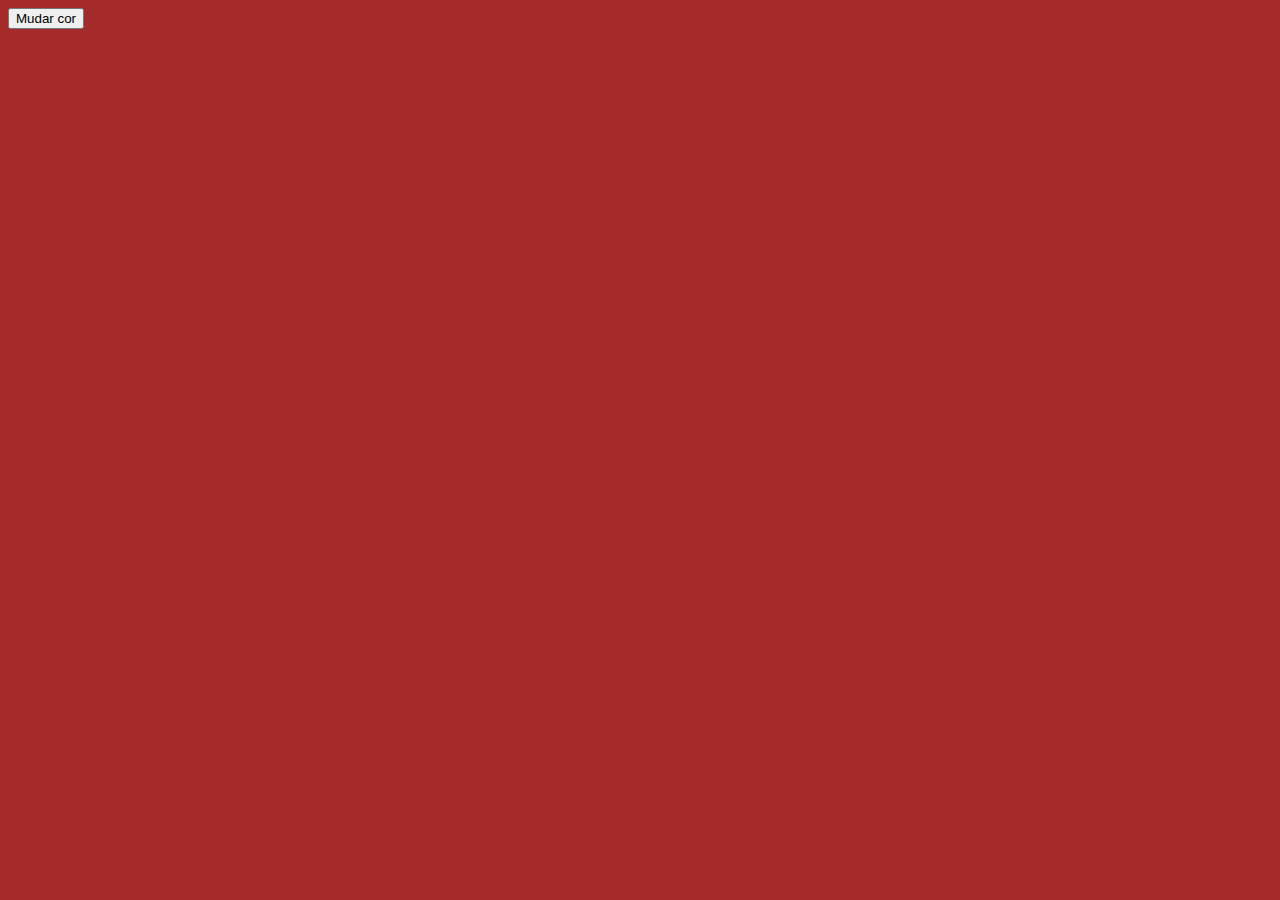
==== Lost Puppy Finder/index.html @ 1b266e0c "add" ====
<!DOCTYPE html>
<html lang="pt-br">
<head>
    <meta charset="UTF-8">
    <meta name="viewport" content="width=device-width, initial-scale=1.0">
    <title>Lost Puppy Finder</title>
    <link rel="stylesheet" href="style.css">
</head>
<body id="cor_fundo">
    <header></header>
    <main>
        
        <button onclick="mudar_cor()">Mudar cor</button>
    
    </main>
    <footer></footer>
    <script src="mudar_cor.js"></script>
</body>
</html>
---- Lost Puppy Finder/style.css ----
/* .fundo_cor{
    background-color: aquamarine;
}
.fundo_principal{
    background-color: black;
} */

#cor_fundo{
    background-color: brown;
}
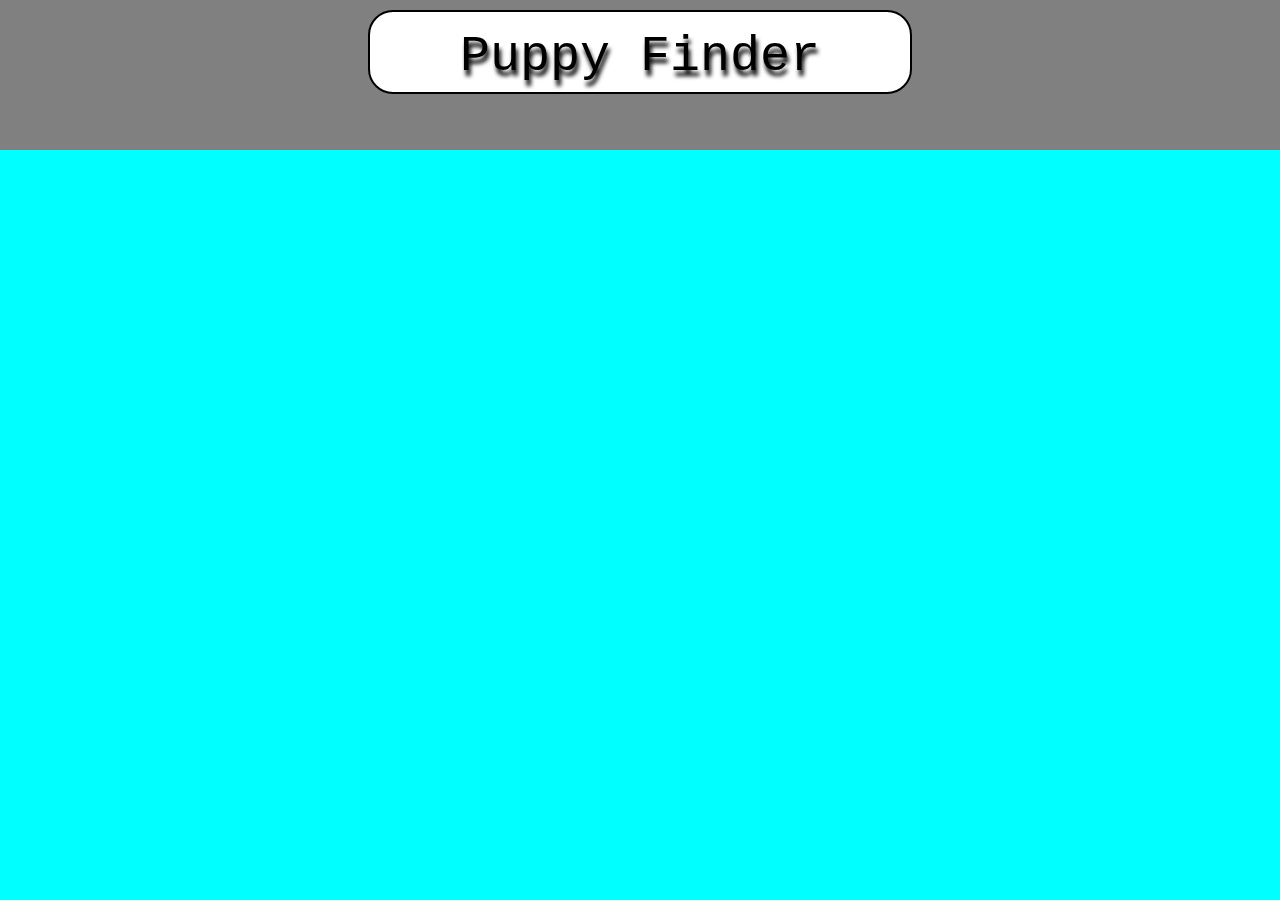
==== commit 74e1997a: "add" ====
--- a/Lost Puppy Finder/index.html
+++ b/Lost Puppy Finder/index.html
@@ -4,16 +4,15 @@
     <meta charset="UTF-8">
     <meta name="viewport" content="width=device-width, initial-scale=1.0">
     <title>Lost Puppy Finder</title>
+    <link rel="stylesheet" href="reset.css">
     <link rel="stylesheet" href="style.css">
 </head>
-<body id="cor_fundo">
-    <header></header>
-    <main>
-        
-        <button onclick="mudar_cor()">Mudar cor</button>
-    
+<body style="background-color: aqua;">
+    <header>
+        <h1>Puppy Finder</h1>
+    </header>
+    <main style="background-color: black;">
+
     </main>
-    <footer></footer>
-    <script src="mudar_cor.js"></script>
 </body>
 </html>--- a/Lost Puppy Finder/style.css
+++ b/Lost Puppy Finder/style.css
@@ -1,12 +1,34 @@
-
-/* .fundo_cor{
-    background-color: aquamarine;
+body{
+    font-family: 'Courier New', Courier, monospace;
 }
-.fundo_principal{
-    background-color: black;
-} */
-
-#cor_fundo{
-    background-color: brown;
+header{
+    background-color: rgb(128, 128, 128);
+    height: 150px;
+    width: 100vw;
+    display: flex;
+    justify-content: center;
+}
+h1{
+    text-align: center;
+    height: 40px;
+    width: 500px;
+    font-size: 50px;
+    background-color: white;
+    border-radius: 25px;
+    text-shadow: 2px 6px 4px ;
+    padding: 20px;
+    margin: 10px;
+    border: 2px solid black;
+    }
+h1:hover{
+    transform: scale(1.1);
+}
+main{
+    background-color: aqua;
 }
 
+main > #conterner{
+    background-color: aqua;
+  
+}
+
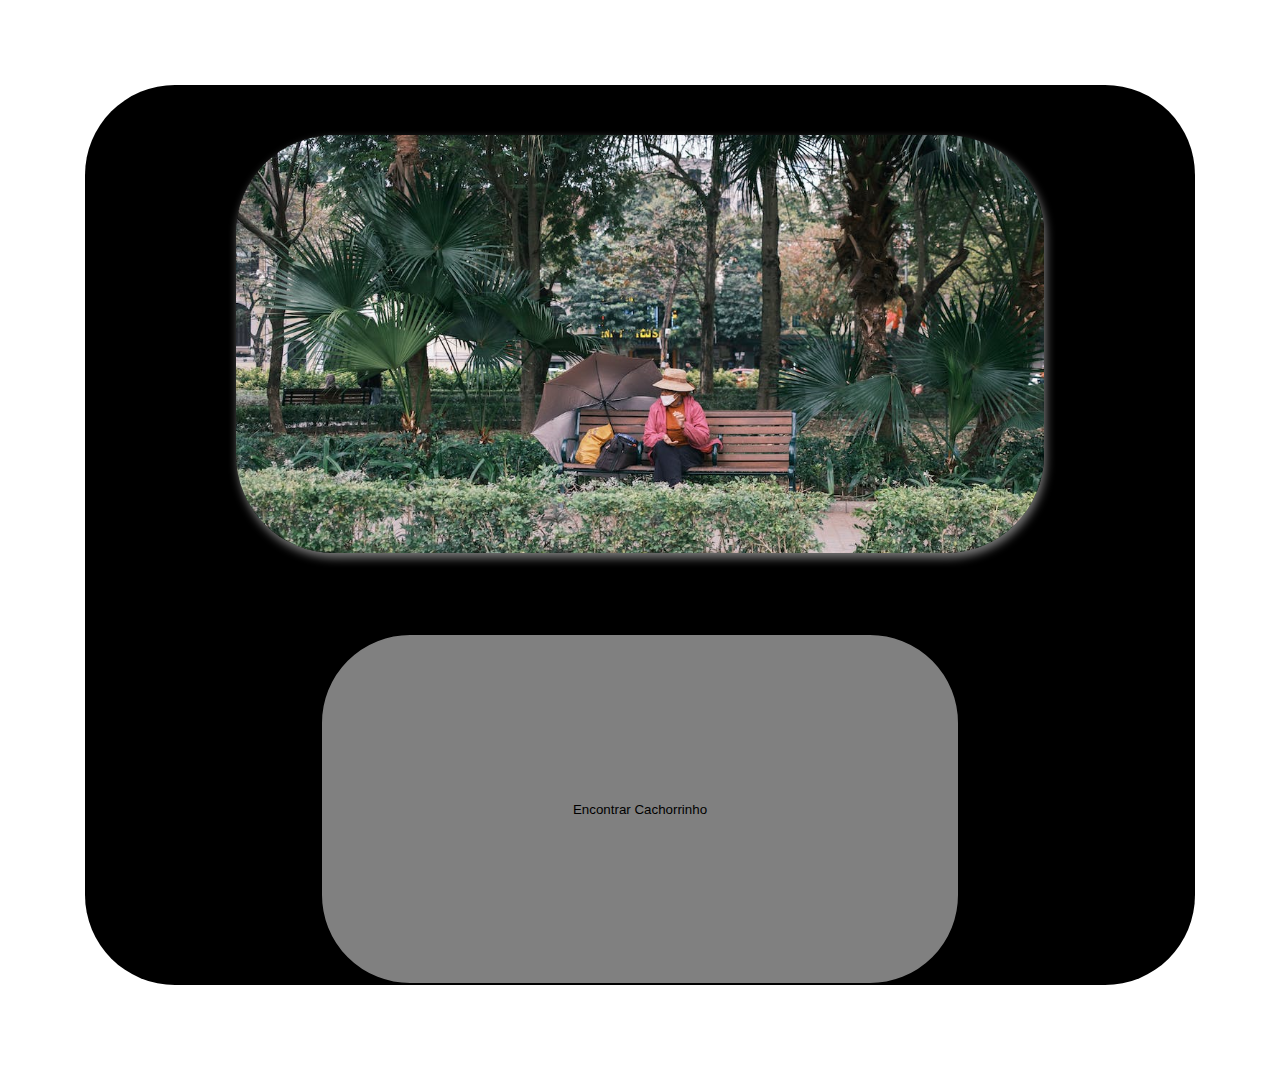
==== commit 09c0feef: "add" ====
--- a/Lost Puppy Finder/index.html
+++ b/Lost Puppy Finder/index.html
@@ -3,16 +3,15 @@
 <head>
     <meta charset="UTF-8">
     <meta name="viewport" content="width=device-width, initial-scale=1.0">
-    <title>Lost Puppy Finder</title>
-    <link rel="stylesheet" href="reset.css">
     <link rel="stylesheet" href="style.css">
+    <title>Document</title>
 </head>
-<body style="background-color: aqua;">
-    <header>
-        <h1>Puppy Finder</h1>
-    </header>
-    <main style="background-color: black;">
-
-    </main>
+<body>
+    <button id="encontrarCachorrinho">Encontrar Cachorrinho</button>
+    <div id="parque">
+      <img src="assets/img/pexels-anna-shvets-4588435.jpg" alt="Cachorrinho Perdido">
+    </div>
+  
+    <script src="mudar_cor.js"></script>
 </body>
 </html>--- a/Lost Puppy Finder/style.css
+++ b/Lost Puppy Finder/style.css
@@ -1,34 +1,44 @@
+
+html{
+    background-color: white;
+}
 body{
-    font-family: 'Courier New', Courier, monospace;
-}
-header{
-    background-color: rgb(128, 128, 128);
-    height: 150px;
-    width: 100vw;
     display: flex;
     justify-content: center;
+    flex-direction: column-reverse;
+    align-items: center; 
+    height: 100vh;
+    background-color: black;
+    margin: 85px 85px;
+    border-radius: 90px;
+    
 }
-h1{
-    text-align: center;
-    height: 40px;
-    width: 500px;
-    font-size: 50px;
-    background-color: white;
-    border-radius: 25px;
-    text-shadow: 2px 6px 4px ;
+#parque {
+    background-image: url("assets/img/free-photo-of-bolsas-sacolas-alforjes-valises.jpeg");
+    background-repeat: no-repeat;
+    background-position: center;
+    background-size: cover;
     padding: 20px;
-    margin: 10px;
+    border-radius: 98px;
+    box-shadow: 2px 5px 10px rgba(255, 255, 255, 0.479);
+    margin: 50px 50px 0px;
+    width: 60vw;
+    height: 60vh;
+  }
+  
+  #parque img {
+    max-width: 100%;
+    display: none; 
+    border-radius: 60px;
+  }
+  button{
+    width: 50vw;
+    background-color: gray;
+    height: 500px;
     border: 2px solid black;
-    }
-h1:hover{
-    transform: scale(1.1);
-}
-main{
-    background-color: aqua;
-}
+    border-radius: 90px;
+    margin-top: 80px;
+  }
 
-main > #conterner{
-    background-color: aqua;
-  
-}
 
+
